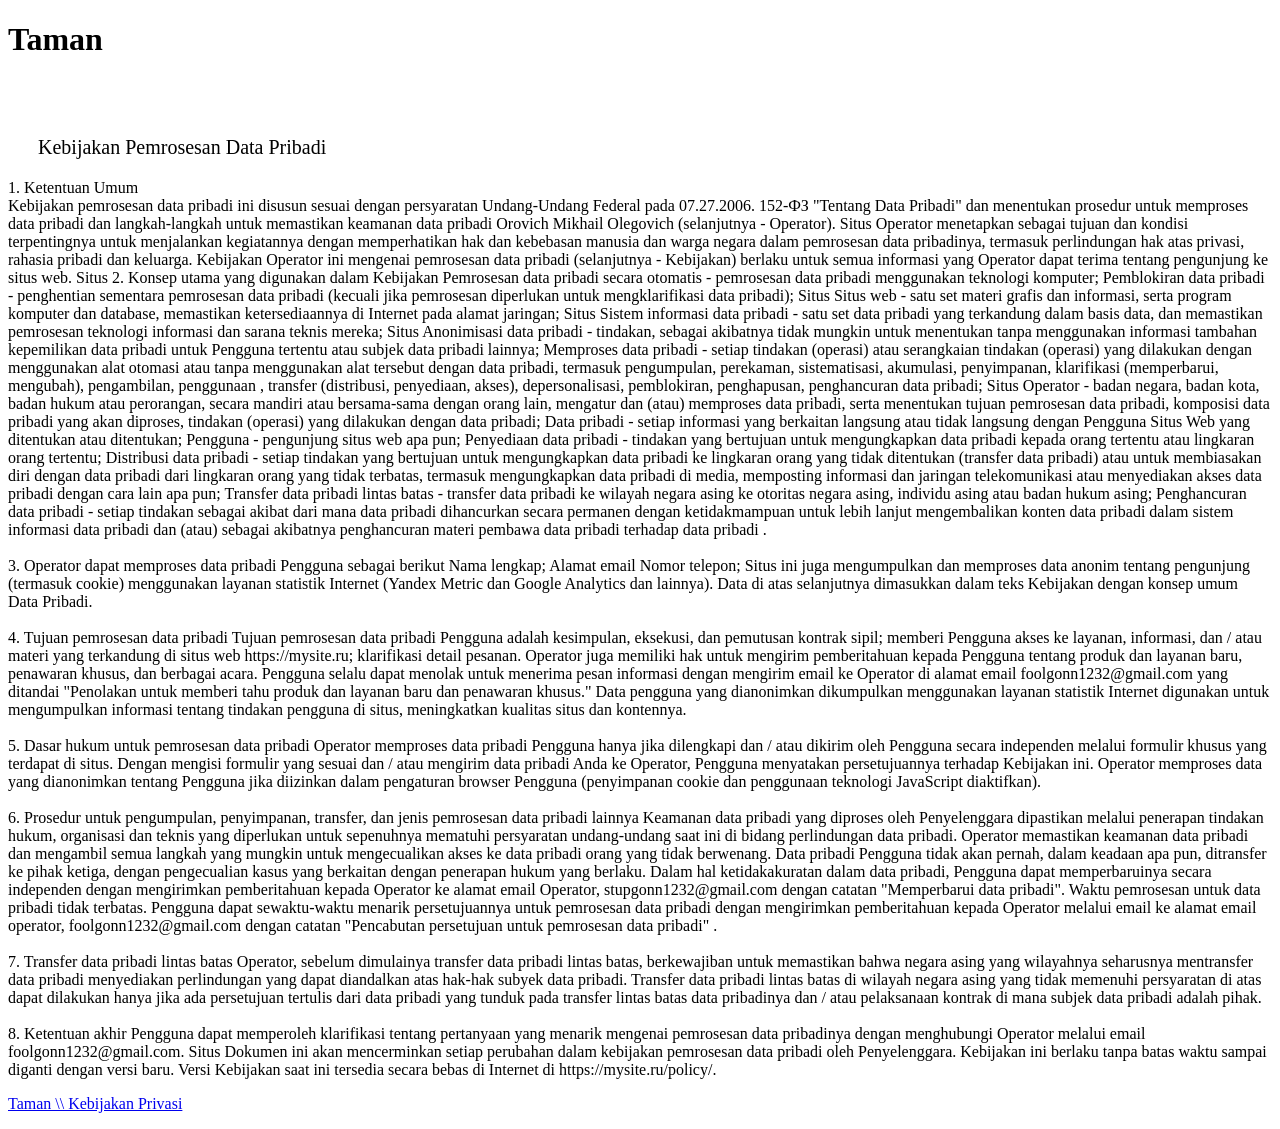
==== index5.html @ 2fa79a42 "Add files via upload" ====
<!DOCTYPE html>
<html lang="en">
<head>
	<meta charset="UTF-8">
	<title>Taman</title>
	<meta name="viewport" content="width=device-width, initial-scale=1">
	<link rel="stylesheet" href="style/style.css">
	<link href="https://fonts.googleapis.com/css?family=Oswald&display=swap" rel="stylesheet">
	 
</head>
<body> 
	<header>
<div class="qqq">
		<h1> Taman </h1> </div>
		<div class="hea">

			<div class="sa">
			
		<a href="index.html"> <div class="sss"><img src="foto/landshaft.png" alt=""></div></a>
		
		</div>
</div>

	</header>


<br>
<div class = "_ 3ubp _sg2" style = "border-radius: 5px 5px 0 0;"> <p style = "padding-left: 30px; font-size: 20px; border-radius: 5px 5px 0 0;">Kebijakan Pemrosesan Data Pribadi </p> </div>
<section>
	
			
		<div class="in">
<p>
1. Ketentuan Umum <br>
Kebijakan pemrosesan data pribadi ini disusun sesuai dengan persyaratan Undang-Undang Federal pada 07.27.2006. 152-ФЗ "Tentang Data Pribadi" dan menentukan prosedur untuk memproses data pribadi dan langkah-langkah untuk memastikan keamanan data pribadi Orovich Mikhail Olegovich (selanjutnya - Operator). Situs
Operator menetapkan sebagai tujuan dan kondisi terpentingnya untuk menjalankan kegiatannya dengan memperhatikan hak dan kebebasan manusia dan warga negara dalam pemrosesan data pribadinya, termasuk perlindungan hak atas privasi, rahasia pribadi dan keluarga.
Kebijakan Operator ini mengenai pemrosesan data pribadi (selanjutnya - Kebijakan) berlaku untuk semua informasi yang Operator dapat terima tentang pengunjung ke situs web.
Situs
2. Konsep utama yang digunakan dalam Kebijakan
Pemrosesan data pribadi secara otomatis - pemrosesan data pribadi menggunakan teknologi komputer;
Pemblokiran data pribadi - penghentian sementara pemrosesan data pribadi (kecuali jika pemrosesan diperlukan untuk mengklarifikasi data pribadi); Situs
Situs web - satu set materi grafis dan informasi, serta program komputer dan database, memastikan ketersediaannya di Internet pada alamat jaringan; Situs
Sistem informasi data pribadi - satu set data pribadi yang terkandung dalam basis data, dan memastikan pemrosesan teknologi informasi dan sarana teknis mereka; Situs
Anonimisasi data pribadi - tindakan, sebagai akibatnya tidak mungkin untuk menentukan tanpa menggunakan informasi tambahan kepemilikan data pribadi untuk Pengguna tertentu atau subjek data pribadi lainnya;
Memproses data pribadi - setiap tindakan (operasi) atau serangkaian tindakan (operasi) yang dilakukan dengan menggunakan alat otomasi atau tanpa menggunakan alat tersebut dengan data pribadi, termasuk pengumpulan, perekaman, sistematisasi, akumulasi, penyimpanan, klarifikasi (memperbarui, mengubah), pengambilan, penggunaan , transfer (distribusi, penyediaan, akses), depersonalisasi, pemblokiran, penghapusan, penghancuran data pribadi; Situs
Operator - badan negara, badan kota, badan hukum atau perorangan, secara mandiri atau bersama-sama dengan orang lain, mengatur dan (atau) memproses data pribadi, serta menentukan tujuan pemrosesan data pribadi, komposisi data pribadi yang akan diproses, tindakan (operasi) yang dilakukan dengan data pribadi;
Data pribadi - setiap informasi yang berkaitan langsung atau tidak langsung dengan Pengguna Situs Web yang ditentukan atau ditentukan;
Pengguna - pengunjung situs web apa pun;
Penyediaan data pribadi - tindakan yang bertujuan untuk mengungkapkan data pribadi kepada orang tertentu atau lingkaran orang tertentu;
Distribusi data pribadi - setiap tindakan yang bertujuan untuk mengungkapkan data pribadi ke lingkaran orang yang tidak ditentukan (transfer data pribadi) atau untuk membiasakan diri dengan data pribadi dari lingkaran orang yang tidak terbatas, termasuk mengungkapkan data pribadi di media, memposting informasi dan jaringan telekomunikasi atau menyediakan akses data pribadi dengan cara lain apa pun;
Transfer data pribadi lintas batas - transfer data pribadi ke wilayah negara asing ke otoritas negara asing, individu asing atau badan hukum asing;
Penghancuran data pribadi - setiap tindakan sebagai akibat dari mana data pribadi dihancurkan secara permanen dengan ketidakmampuan untuk lebih lanjut mengembalikan konten data pribadi dalam sistem informasi data pribadi dan (atau) sebagai akibatnya penghancuran materi pembawa data pribadi terhadap data pribadi .
<br> <br>3. Operator dapat memproses data pribadi Pengguna sebagai berikut
Nama lengkap;
Alamat email
Nomor telepon;
Situs ini juga mengumpulkan dan memproses data anonim tentang pengunjung (termasuk cookie) menggunakan layanan statistik Internet (Yandex Metric dan Google Analytics dan lainnya).
Data di atas selanjutnya dimasukkan dalam teks Kebijakan dengan konsep umum Data Pribadi.
<br> <br>
4. Tujuan pemrosesan data pribadi
Tujuan pemrosesan data pribadi Pengguna adalah kesimpulan, eksekusi, dan pemutusan kontrak sipil; memberi Pengguna akses ke layanan, informasi, dan / atau materi yang terkandung di situs web https://mysite.ru; klarifikasi detail pesanan.
Operator juga memiliki hak untuk mengirim pemberitahuan kepada Pengguna tentang produk dan layanan baru, penawaran khusus, dan berbagai acara. Pengguna selalu dapat menolak untuk menerima pesan informasi dengan mengirim email ke Operator di alamat email foolgonn1232@gmail.com yang ditandai "Penolakan untuk memberi tahu produk dan layanan baru dan penawaran khusus."
Data pengguna yang dianonimkan dikumpulkan menggunakan layanan statistik Internet digunakan untuk mengumpulkan informasi tentang tindakan pengguna di situs, meningkatkan kualitas situs dan kontennya.
<br> <br>
5. Dasar hukum untuk pemrosesan data pribadi
Operator memproses data pribadi Pengguna hanya jika dilengkapi dan / atau dikirim oleh Pengguna secara independen melalui formulir khusus yang terdapat di situs. Dengan mengisi formulir yang sesuai dan / atau mengirim data pribadi Anda ke Operator, Pengguna menyatakan persetujuannya terhadap Kebijakan ini.
Operator memproses data yang dianonimkan tentang Pengguna jika diizinkan dalam pengaturan browser Pengguna (penyimpanan cookie dan penggunaan teknologi JavaScript diaktifkan).
<br> <br>
6. Prosedur untuk pengumpulan, penyimpanan, transfer, dan jenis pemrosesan data pribadi lainnya
Keamanan data pribadi yang diproses oleh Penyelenggara dipastikan melalui penerapan tindakan hukum, organisasi dan teknis yang diperlukan untuk sepenuhnya mematuhi persyaratan undang-undang saat ini di bidang perlindungan data pribadi.
Operator memastikan keamanan data pribadi dan mengambil semua langkah yang mungkin untuk mengecualikan akses ke data pribadi orang yang tidak berwenang.
Data pribadi Pengguna tidak akan pernah, dalam keadaan apa pun, ditransfer ke pihak ketiga, dengan pengecualian kasus yang berkaitan dengan penerapan hukum yang berlaku.
Dalam hal ketidakakuratan dalam data pribadi, Pengguna dapat memperbaruinya secara independen dengan mengirimkan pemberitahuan kepada Operator ke alamat email Operator, stupgonn1232@gmail.com dengan catatan "Memperbarui data pribadi".
Waktu pemrosesan untuk data pribadi tidak terbatas. Pengguna dapat sewaktu-waktu menarik persetujuannya untuk pemrosesan data pribadi dengan mengirimkan pemberitahuan kepada Operator melalui email ke alamat email operator, foolgonn1232@gmail.com dengan catatan "Pencabutan persetujuan untuk pemrosesan data pribadi" .
<br> <br>
7. Transfer data pribadi lintas batas
Operator, sebelum dimulainya transfer data pribadi lintas batas, berkewajiban untuk memastikan bahwa negara asing yang wilayahnya seharusnya mentransfer data pribadi menyediakan perlindungan yang dapat diandalkan atas hak-hak subyek data pribadi.
Transfer data pribadi lintas batas di wilayah negara asing yang tidak memenuhi persyaratan di atas dapat dilakukan hanya jika ada persetujuan tertulis dari data pribadi yang tunduk pada transfer lintas batas data pribadinya dan / atau pelaksanaan kontrak di mana subjek data pribadi adalah pihak.
<br> <br>
8. Ketentuan akhir
Pengguna dapat memperoleh klarifikasi tentang pertanyaan yang menarik mengenai pemrosesan data pribadinya dengan menghubungi Operator melalui email foolgonn1232@gmail.com. Situs
Dokumen ini akan mencerminkan setiap perubahan dalam kebijakan pemrosesan data pribadi oleh Penyelenggara. Kebijakan ini berlaku tanpa batas waktu sampai diganti dengan versi baru.
Versi Kebijakan saat ini tersedia secara bebas di Internet di https://mysite.ru/policy/.
</p>
</div>
		
		</section>
       
	<footer>
		<div class="foo">
		
       <a href="index5.html"> <p> Taman \\ Kebijakan Privasi <br>
        </p></a>
		</div>
		</footer>
	<script src="https://code.jquery.com/jquery-1.11.3.min.js"></script>
	<script src="script.js"></script>
</body>
</html>
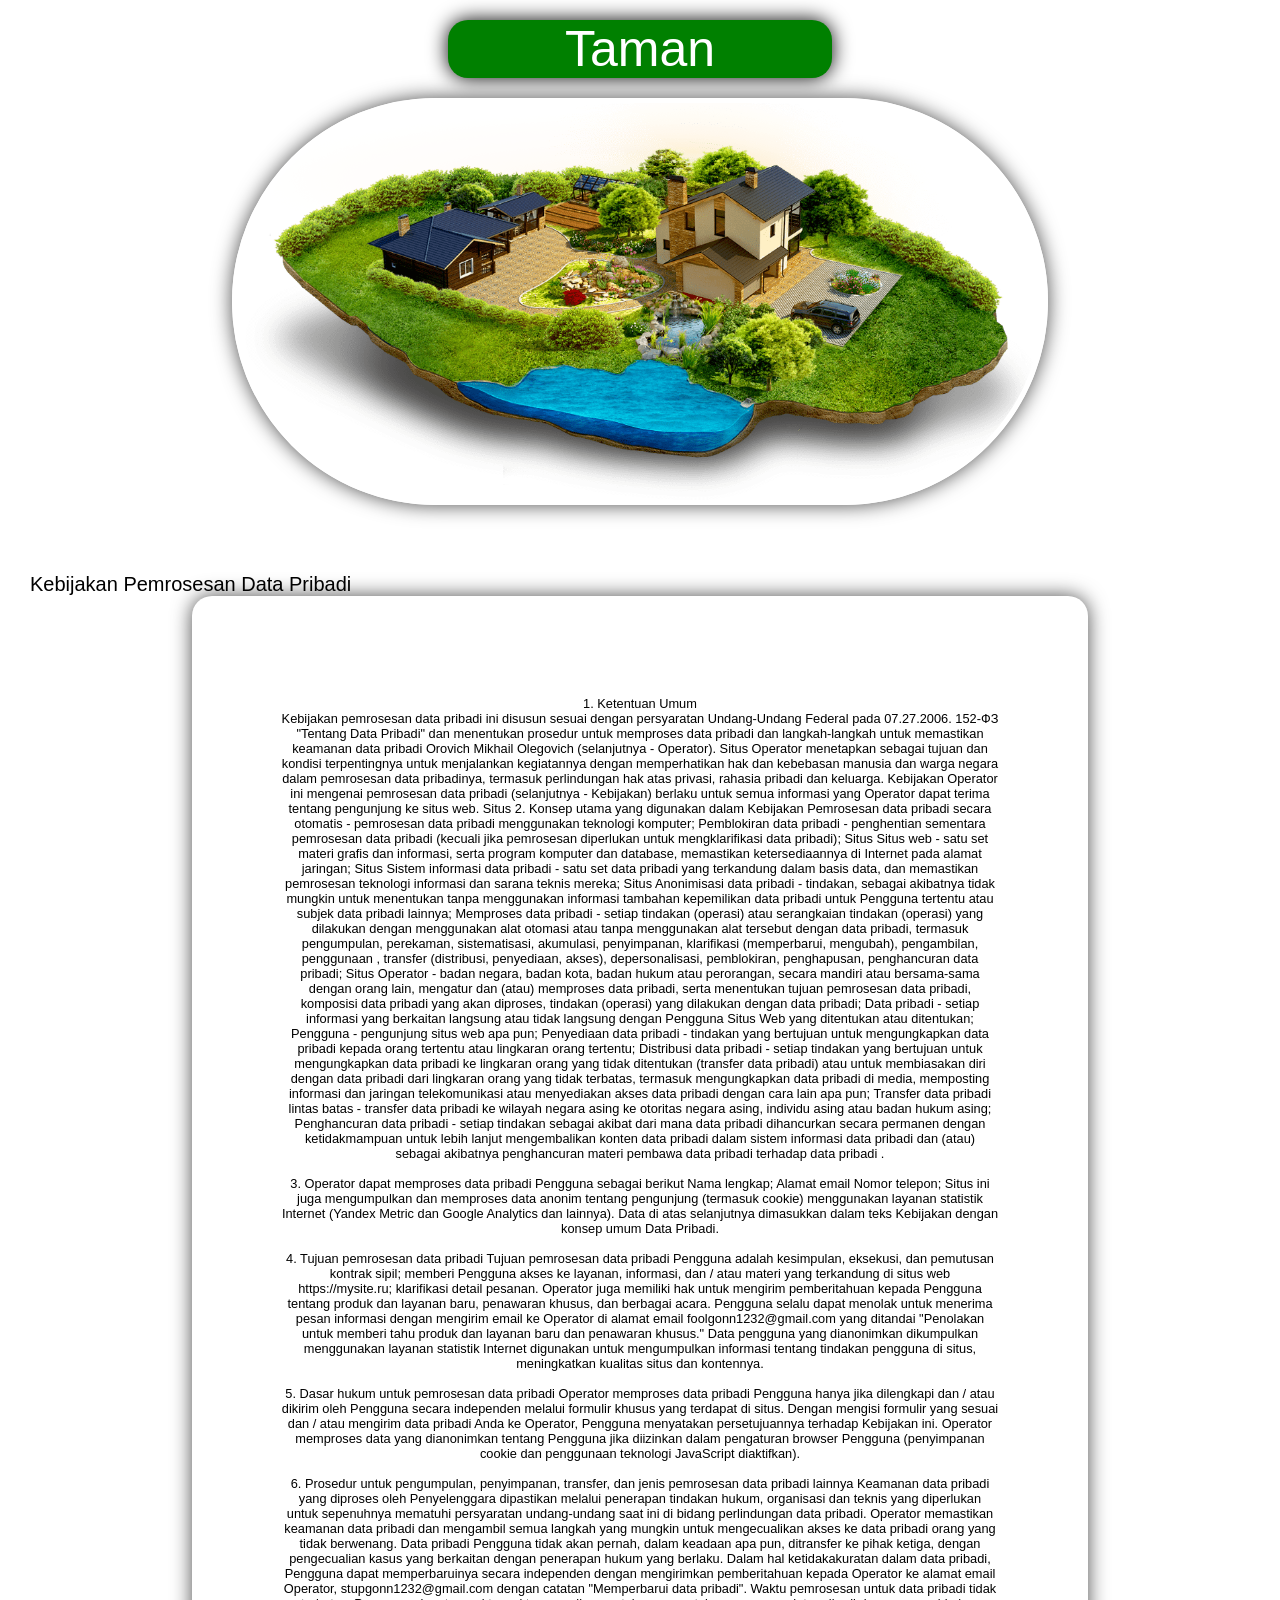
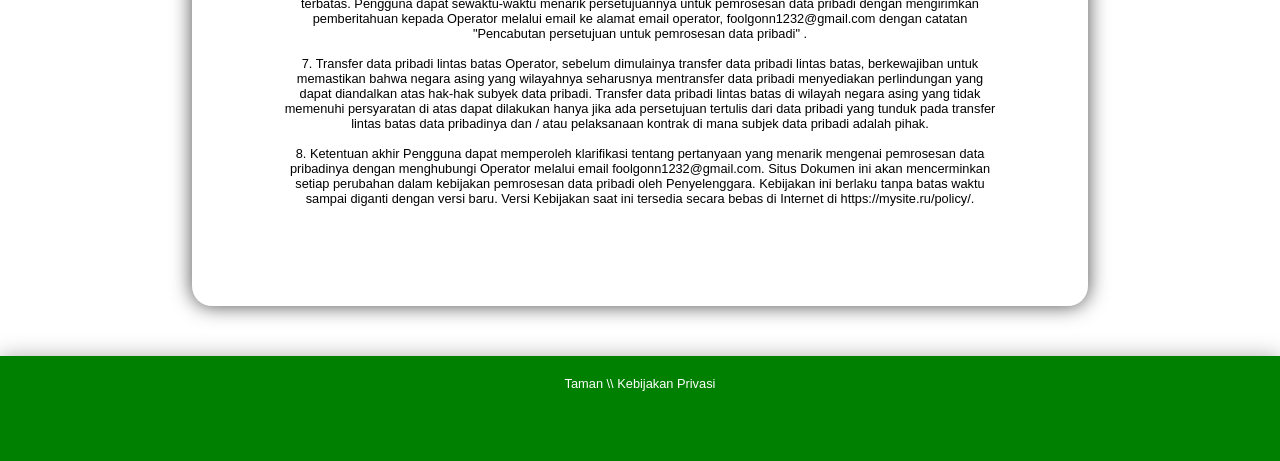
==== commit d96af41e: "Add files via upload" ====
--- a/index5.html
+++ b/index5.html
@@ -4,7 +4,7 @@
 	<meta charset="UTF-8">
 	<title>Taman</title>
 	<meta name="viewport" content="width=device-width, initial-scale=1">
-	<link rel="stylesheet" href="style/style.css">
+	<link rel="stylesheet" href="style.css">
 	<link href="https://fonts.googleapis.com/css?family=Oswald&display=swap" rel="stylesheet">
 	 
 </head>
@@ -16,7 +16,7 @@
 
 			<div class="sa">
 			
-		<a href="index.html"> <div class="sss"><img src="foto/landshaft.png" alt=""></div></a>
+		<a href="index.html"> <div class="sss"><img src="landshaft.png" alt=""></div></a>
 		
 		</div>
 </div>
--- a/style.css
+++ b/style.css
@@ -0,0 +1,395 @@
+*{
+	font-family: 'Oswald', sans-serif;
+	text-decoration: none;
+	margin: 0;
+	padding: 0;
+
+}
+body{
+	background: url(../foto/dP7t8.jpg) fixed;
+}
+
+h1{
+	color: white;	
+	transition: all 0.5;
+	font-weight: normal;
+
+}
+h2{
+	text-align: center;
+	font-size: 2vmax;
+}
+
+
+section{
+	width: 70%;
+	margin: 0 auto;
+	background: white;
+	border-radius: 20px;
+	padding-bottom: 100px;
+	padding-top: 50px;
+	box-shadow: 0px 0px 20px 0px rgba(0,0,0,0.7);
+
+}
+
+
+.hea{
+	width: 100%;
+	height: auto;
+	display: flex;
+	margin: 0 auto;
+	justify-content: space-around;
+	
+	background-size: 100%;
+	margin-bottom: 50px;
+	align-items: center;
+	
+}
+.hea .sa{
+	width: 70%;	
+	display: flex;
+	justify-content: space-around;
+	
+}
+
+.hea h1{
+	font-size: 3vmax;
+	font-weight: normal;
+	text-shadow: 1px 1px 2px black, 0 0 1em black;
+
+
+}
+.qqq{
+	display: flex;
+	justify-content: center;
+	align-items: center;
+}
+
+
+footer{
+	width: auto;
+	height: auto;
+	background: green;
+	margin: 0;
+	padding: 0;
+	box-shadow: 0px 0px 20px 0px rgba(0,0,0,0.3);
+	padding-bottom: 50px;
+	margin-top: 50px;
+}
+.foo{
+	width: 50vmax;
+	margin: 0 auto;
+	display: flex;
+	justify-content: center;
+	flex-wrap: wrap;
+
+	}
+.foo p,.foo span{
+
+	text-align: center;
+	display: flex;
+	justify-content: center;
+	padding: 0;
+	flex-basis: 100%;
+	margin-top: 20px;
+	margin-bottom: 20px;
+	color:white;
+}
+.news{
+	width: 70%;
+	background: white;
+	border-radius: 20px;
+	margin: 0 auto;
+	
+	display: flex;
+	justify-content: center;
+	height: auto;
+	padding-top: 50px;
+	padding-bottom: 50px;
+	flex-wrap: wrap;
+	margin-bottom: 50px;
+}
+
+.news h1{
+	font-size: 2vmax;
+	padding: 10px;
+	color: #00001e;	
+}
+.inf{
+	color:white;
+	background: #00001e;
+	font-size: 20px;
+	width: 90%;
+	margin: 0 auto;
+	border-radius: 5px;
+	margin-bottom: 50px;	
+}
+
+
+.img{
+	display: flex;	
+
+	flex-wrap: wrap;
+}
+.img img{
+	padding: 10px;	
+	width: 30%;
+	flex-basis: 40%;
+
+	height: auto;
+	
+}
+.bbb{
+	flex-basis: 50%;
+}
+.inform h1 {
+	text-align: center;
+}
+.sov{
+	width: 70%;
+	display: block;	
+	margin: 0 auto;
+	
+}
+.sov h1 {
+	color:black;
+	text-align: center;
+	margin-top: 60px;
+	
+}
+.sov div{
+	display: block;
+	margin: 0 auto;
+}
+.sov a{
+	width: 2vmax;
+	display: flex;
+	justify-content: center;
+	padding: 20px;
+	margin: 0 auto;
+	color:white;
+	background: black;
+	margin-top: 30px;
+
+}
+.ss{
+	flex-basis: 100%;
+	margin: 0 auto;
+}
+.in , .foo{
+	width: 80%;
+	margin: 0 auto;
+}
+.in p{
+	margin-top: 50px;
+	font-size: 1vw;
+
+}
+.boo{
+	width: 50px;
+	height: 50px;
+	border-radius: 100px;
+	background: #ff0048;
+	display: flex;
+	align-items: center;
+
+}
+.bob{
+	margin-top: 100px;
+	display: flex;
+
+}
+.a{
+	display: flex;
+	align-items: center;
+}
+.a a{
+	color:black;
+	font-size: 2.5vmax;
+	margin-left: 100px;
+
+}
+.a b{
+	color:red;
+}
+.image{
+	
+	margin: 0 auto;
+	display: block;
+	margin-top: 100px;
+	
+}
+.image img{
+	width: 100%;
+	display: block;
+	margin: 0 auto;
+}
+.news img{
+	margin: 0 auto;
+	margin-top: 50px;
+	margin-bottom: 50px;
+	width: 90%;
+	border-radius: 20px;
+}
+p{
+	font-size: 1vmax;
+}
+section h2{
+	margin-top: 20px;
+color:black ;
+}
+/*///////////////////////////////*/
+.sa img{
+	margin-top: 20px;
+	border-radius: 500px;
+	box-shadow: 0px 0px 20px 0px rgba(0,0,0,0.7);
+	width: 90%;
+	margin: 0 auto;
+	margin-top: 20px;
+	border:5px solid white;
+
+}
+.sa a{
+	display: block;
+	margin: 0 auto;
+}
+.sa{
+	display: block;
+	margin: 0 auto;
+}
+.sss{
+	display: block;
+	margin: 0 auto;
+	width: 100%;
+	display: flex;
+	justify-content: center;
+}
+.dad{
+	width: 100%;
+	display: flex;
+	flex-wrap: wrap;
+	justify-content: center;
+	
+
+}
+.dad a{
+	font-size: 30px;
+	color: black;
+	background: rgba(255, 213, 0, 1);
+	padding: 10px;
+	border-radius: 20px;
+	box-shadow: 0px 0px 20px 0px rgba(0,0,0,0.7);
+	margin-bottom: 10px;
+
+
+}
+.one{
+	display: flex;
+	justify-content: center;
+	width: 90%;
+	margin: 0 auto: ;
+}
+.pra{
+	display: block;
+	width: 30%;
+	text-align: center;
+	margin: 0 auto;
+	padding: 10px;
+	background: red;
+	color:white;
+	border-radius: 5px;
+}
+.katal{
+	display: flex;
+	justify-content: space-around;
+	flex-wrap: wrap;
+	margin: 0 auto;
+
+}
+.bob{
+
+	flex-basis: 15%;
+	width: 200px;
+	height: 200px;
+	display: flex;
+	justify-content: center;
+	align-items: center;
+	text-align: center;
+	border-radius: 20px;
+	box-shadow: 0px 0px 20px 0px rgba(0,0,0,0.7);
+}
+.bob a{
+	display: flex;
+	justify-content: center;
+	align-items: center;
+	text-align: center;
+	color: white;
+	opacity: 1 !important;
+	background: black;
+	padding: 10px;
+	box-shadow: 0px 0px 20px 0px rgba(0,0,0,0.7);
+}
+.b1{
+	background: url(../foto/111.jpg);
+
+}
+.b2{
+	background: url(../foto/1111.jpg);
+}
+.b3{
+	background: url(../foto/333.jpeg);
+}
+
+.dod{
+	width: 100%;
+	height: 100%;
+	background: black;
+	opacity: 0.5;
+	display: block;
+}
+.in{
+	text-align: center;
+}
+.in h1{
+	border: 2px solid black;
+	padding: 10px;
+	margin-top: 10px;
+	border-radius: 50px;
+}
+.in p , .in h1 {
+	color:black;
+}
+.in img{
+	width: 60%;
+	margin: 0 auto;
+
+}
+.qqq h1{
+	font-size: 50px;
+	background: green;
+	width: 30%;
+	display: flex;
+	justify-content: center;
+	align-items: center;
+	margin-top: 20px;
+	box-shadow: 0 0 20px black;
+	border-radius: 20px;
+}
+@media screen and (max-width: 600px) { 
+	h1{
+		font-size: 30px !important;
+		padding: 20px !important;
+	}
+	.block{
+		display: block;
+	}
+	.dad a{
+	font-size: 10px;
+}
+   section {
+    width: 90%
+    }
+    .in p{
+    	font-size: 15px;
+    }
+}
